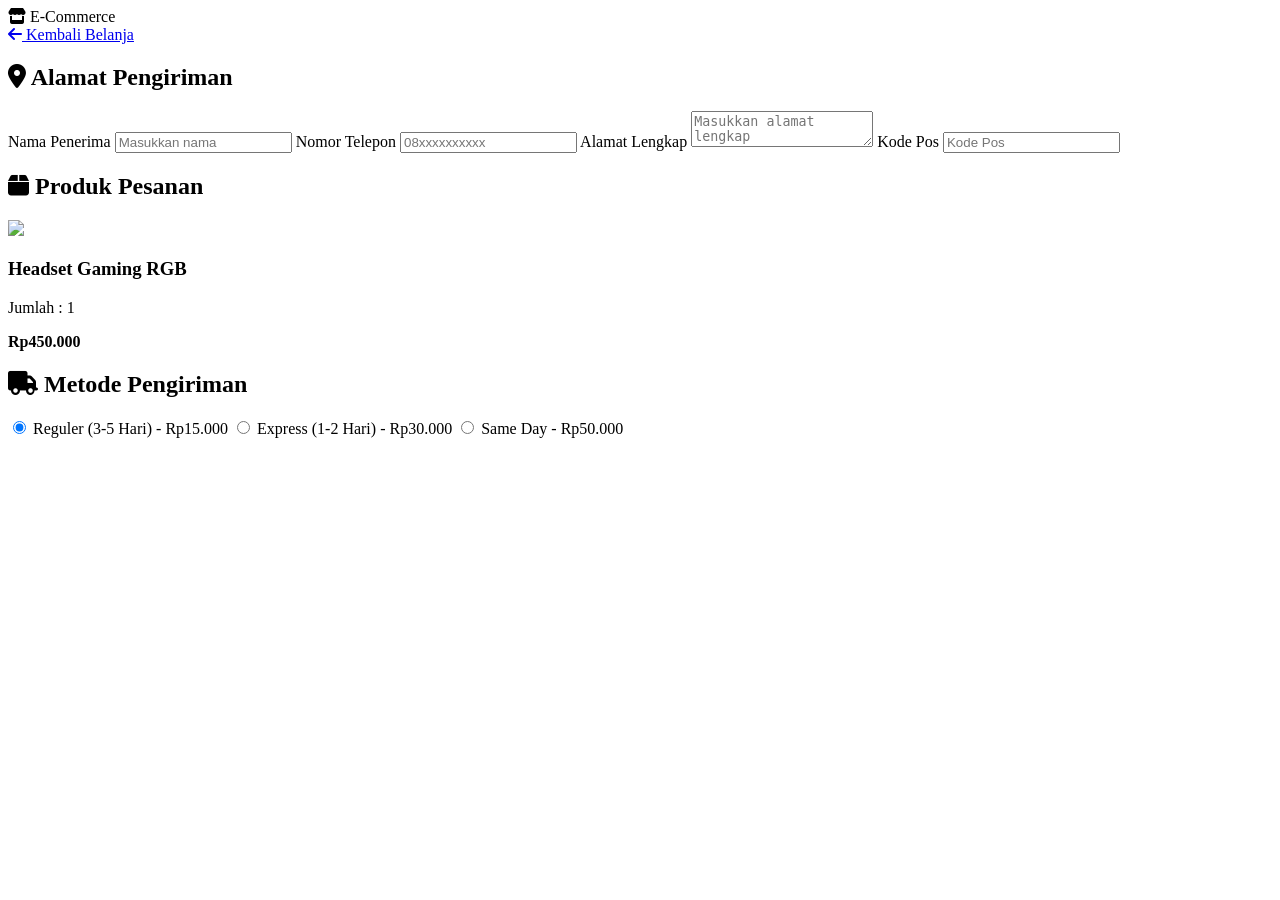
==== chackout.html @ 6b905be6 "Create chackout.html" ====
<!DOCTYPE html>
<html lang="id">

<head>

<meta charset="UTF-8">
<meta name="viewport" content="width=device-width, initial-scale=1.0">

<title>Checkout</title>

<link rel="preconnect" href="https://fonts.googleapis.com">

<link rel="preconnect" href="https://fonts.gstatic.com" crossorigin>

<link href="https://fonts.googleapis.com/css2?family=Poppins:wght@300;400;500;600;700&display=swap" rel="stylesheet">

<link rel="stylesheet"
href="https://cdnjs.cloudflare.com/ajax/libs/font-awesome/6.7.2/css/all.min.css">

<link rel="stylesheet" href="css/checkout.css">

</head>


<body>


<!-- NAVBAR -->

<nav class="navbar">

<div class="logo">

<i class="fa-solid fa-store"></i>

E-Commerce

</div>


<a href="detail.html">

<i class="fa-solid fa-arrow-left"></i>

Kembali Belanja

</a>


</nav>




<!-- CHECKOUT -->

<div class="checkout-container">


<!-- ALAMAT -->

<div class="left">


<div class="card">


<h2>

<i class="fa-solid fa-location-dot"></i>

Alamat Pengiriman

</h2>


<div class="form">


<label>Nama Penerima</label>

<input 
type="text"
placeholder="Masukkan nama">


<label>Nomor Telepon</label>

<input 
type="number"
placeholder="08xxxxxxxxxx">


<label>Alamat Lengkap</label>

<textarea 
placeholder="Masukkan alamat lengkap"></textarea>


<label>Kode Pos</label>

<input 
type="number"
placeholder="Kode Pos">


</div>


</div>





<!-- PRODUK -->


<div class="card">


<h2>

<i class="fa-solid fa-box"></i>

Produk Pesanan

</h2>


<div class="product">


<img src="https://picsum.photos/120">


<div>

<h3>
Headset Gaming RGB
</h3>


<p>
Jumlah : 1
</p>


<b>
Rp450.000
</b>


</div>


</div>


</div>





<!-- PENGIRIMAN -->


<div class="card">


<h2>

<i class="fa-solid fa-truck"></i>

Metode Pengiriman

</h2>


<label class="radio">

<input type="radio" checked>

Reguler (3-5 Hari) - Rp15.000

</label>



<label class="radio">

<input type="radio">

Express (1-2 Hari) - Rp30.000

</label>



<label class="radio">

<input type="radio">

Same Day - Rp50.000

</label>


</div>


</div>
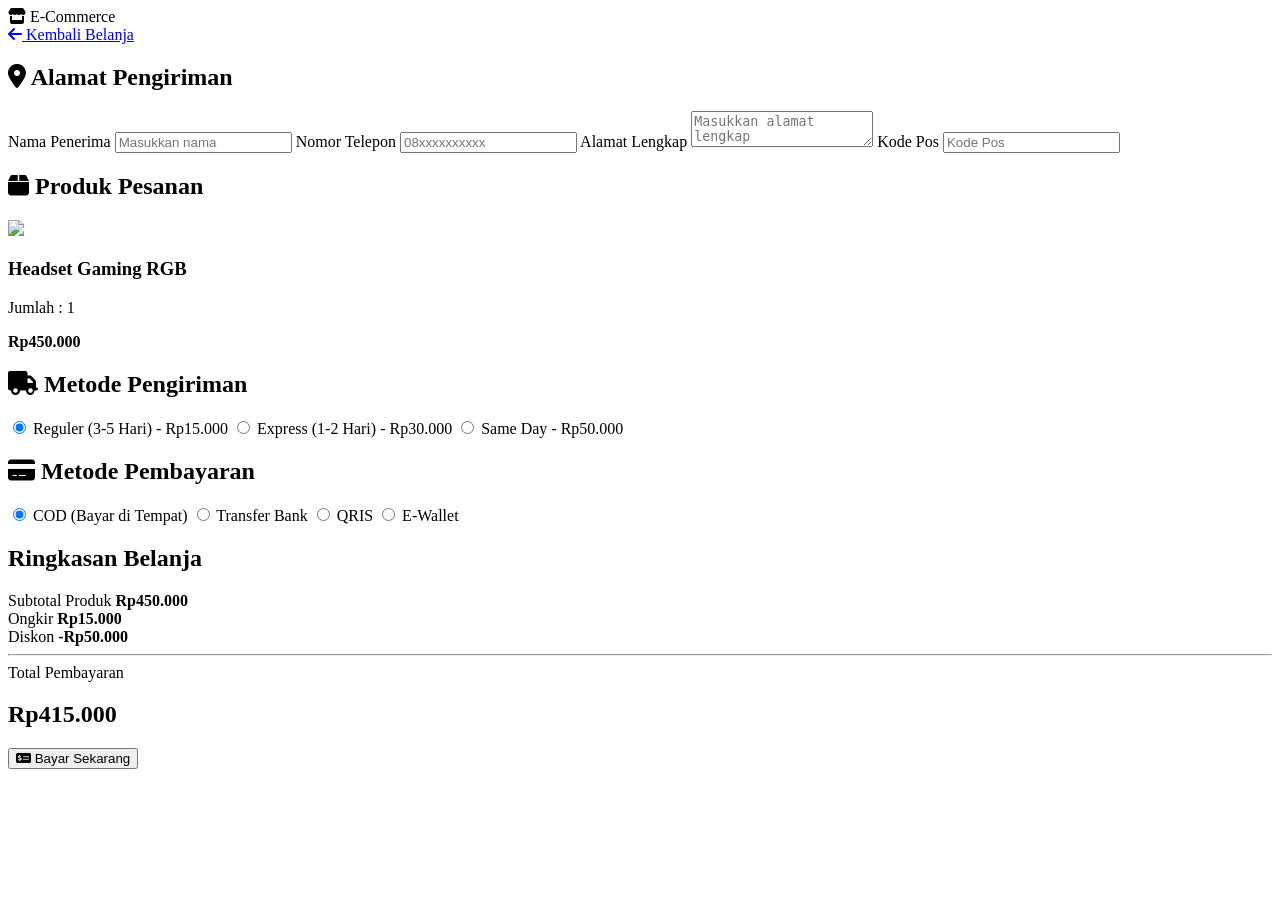
==== commit 630fe3e5: "Update chackout.html" ====
--- a/chackout.html
+++ b/chackout.html
@@ -210,4 +210,156 @@
 </div>
 
 
-</div>+</div>
+<!-- PEMBAYARAN -->
+
+<div class="card">
+
+
+<h2>
+
+<i class="fa-solid fa-credit-card"></i>
+
+Metode Pembayaran
+
+</h2>
+
+
+
+<label class="radio">
+
+<input type="radio" name="payment" checked>
+
+COD (Bayar di Tempat)
+
+</label>
+
+
+
+<label class="radio">
+
+<input type="radio" name="payment">
+
+Transfer Bank
+
+</label>
+
+
+
+<label class="radio">
+
+<input type="radio" name="payment">
+
+QRIS
+
+</label>
+
+
+
+<label class="radio">
+
+<input type="radio" name="payment">
+
+E-Wallet
+
+</label>
+
+
+
+</div>
+
+
+
+</div>
+
+
+
+
+<!-- RINGKASAN -->
+
+<div class="right">
+
+
+<div class="summary">
+
+
+<h2>
+
+Ringkasan Belanja
+
+</h2>
+
+
+
+<div class="row">
+
+<span>Subtotal Produk</span>
+
+<b>Rp450.000</b>
+
+</div>
+
+
+
+<div class="row">
+
+<span>Ongkir</span>
+
+<b>Rp15.000</b>
+
+</div>
+
+
+
+<div class="row">
+
+<span>Diskon</span>
+
+<b>-Rp50.000</b>
+
+</div>
+
+
+
+<hr>
+
+
+
+<div class="total">
+
+<span>Total Pembayaran</span>
+
+<h2>
+
+Rp415.000
+
+</h2>
+
+</div>
+
+
+
+<button class="pay">
+
+<i class="fa-solid fa-money-check-dollar"></i>
+
+Bayar Sekarang
+
+</button>
+
+
+
+</div>
+
+
+</div>
+
+
+
+</div>
+
+
+
+</body>
+
+</html>
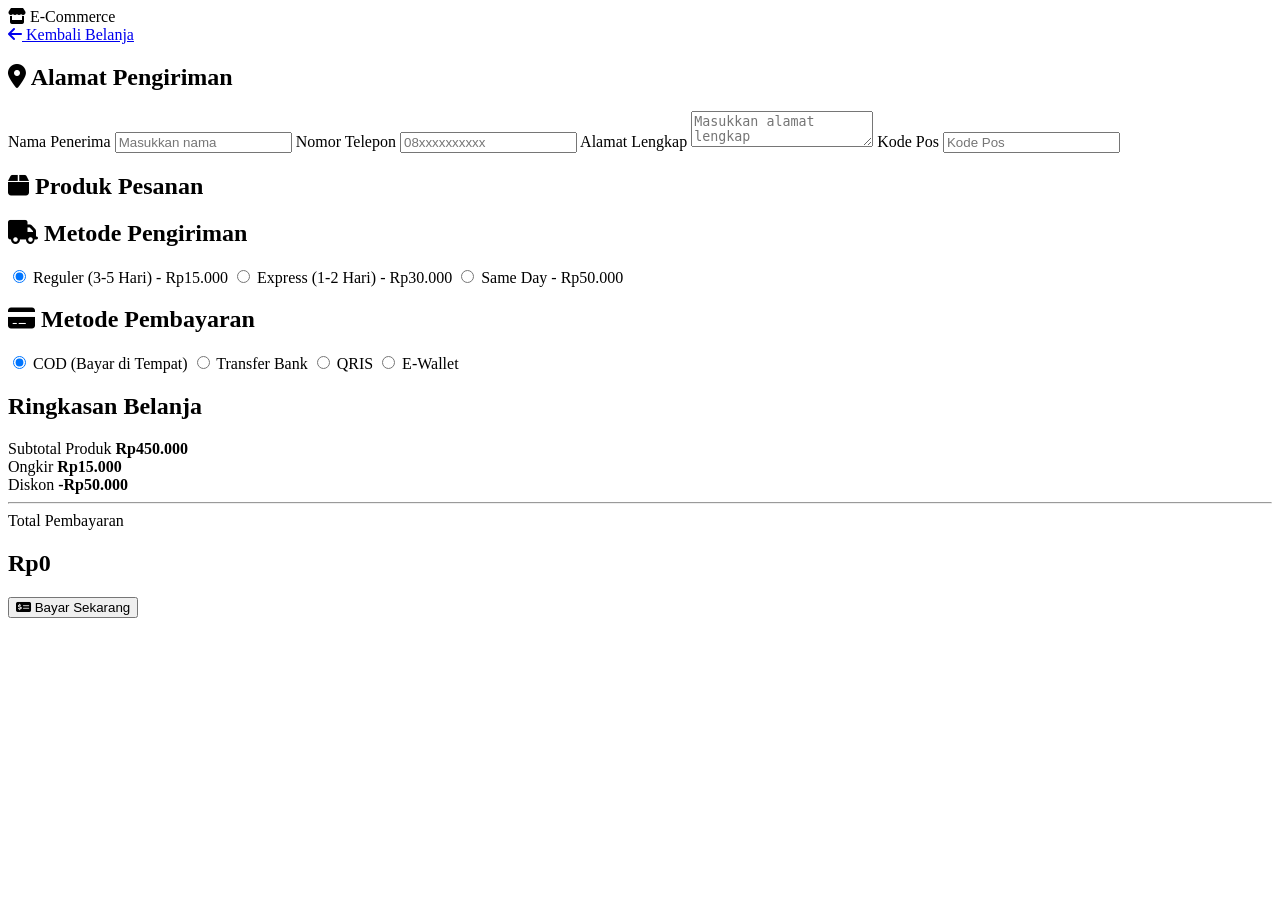
==== commit ac278c76: "Update chackout.html" ====
--- a/chackout.html
+++ b/chackout.html
@@ -127,35 +127,7 @@
 
 </h2>
 
-
-<div class="product">
-
-
-<img src="https://picsum.photos/120">
-
-
-<div>
-
-<h3>
-Headset Gaming RGB
-</h3>
-
-
-<p>
-Jumlah : 1
-</p>
-
-
-<b>
-Rp450.000
-</b>
-
-
-</div>
-
-
-</div>
-
+<div id="checkoutProduk">
 
 </div>
 
@@ -331,7 +303,11 @@
 
 <h2>
 
-Rp415.000
+<span id="totalHarga">
+
+Rp0
+
+</span>
 
 </h2>
 
@@ -358,7 +334,9 @@
 
 </div>
 
-
+<script src="js/cart.js"></script>
+
+<script src="js/checkout.js"></script>
 
 </body>
 
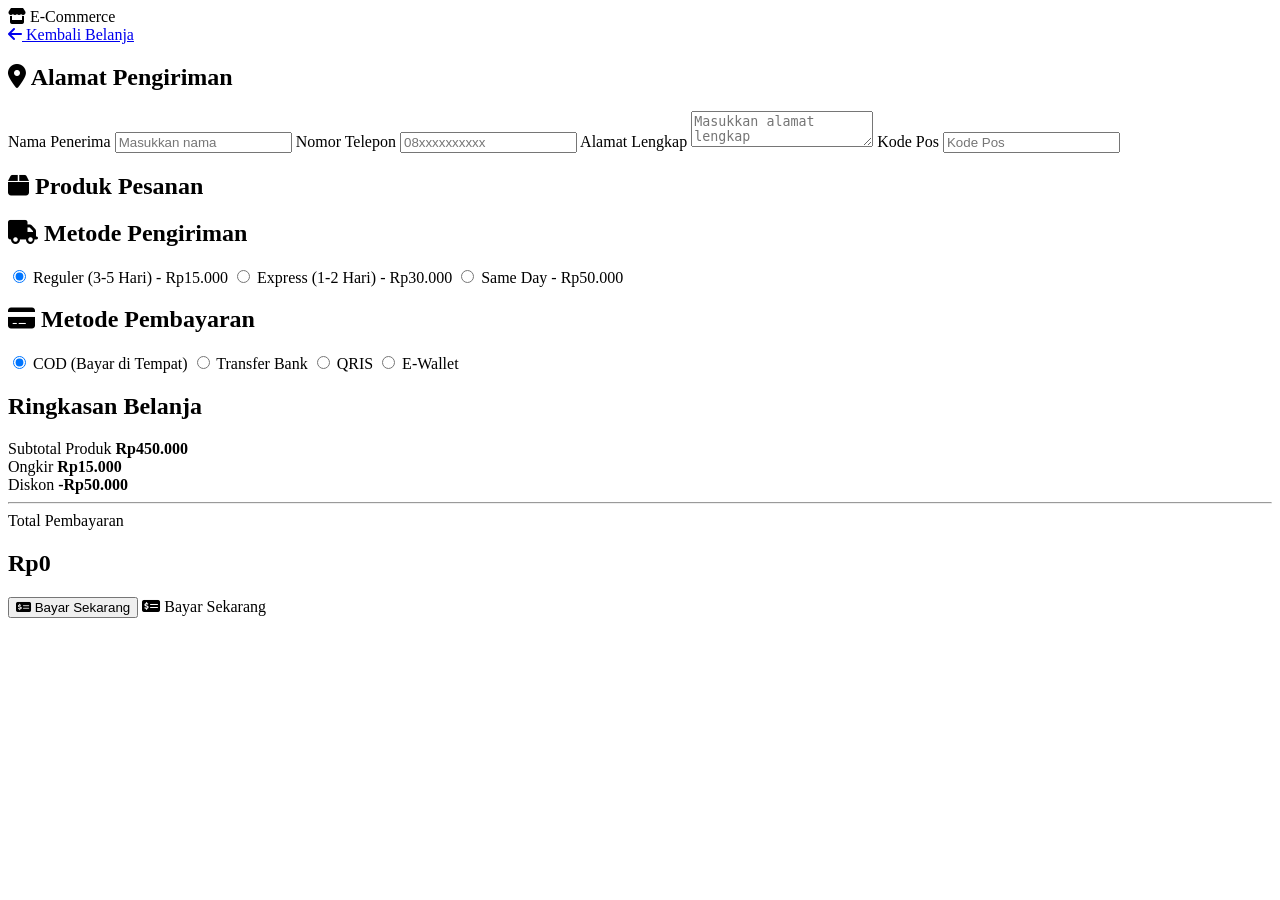
==== commit 8379b603: "Update chackout.html" ====
--- a/chackout.html
+++ b/chackout.html
@@ -315,7 +315,9 @@
 
 
 
-<button class="pay">
+<button 
+class="pay"
+onclick="bayar()">
 
 <i class="fa-solid fa-money-check-dollar"></i>
 
@@ -323,6 +325,12 @@
 
 </button>
 
+<i class="fa-solid fa-money-check-dollar"></i>
+
+Bayar Sekarang
+
+</button>
+
 
 
 </div>
@@ -338,6 +346,8 @@
 
 <script src="js/checkout.js"></script>
 
+<script src="js/transaksi.js"></script>
+
 </body>
 
 </html>
